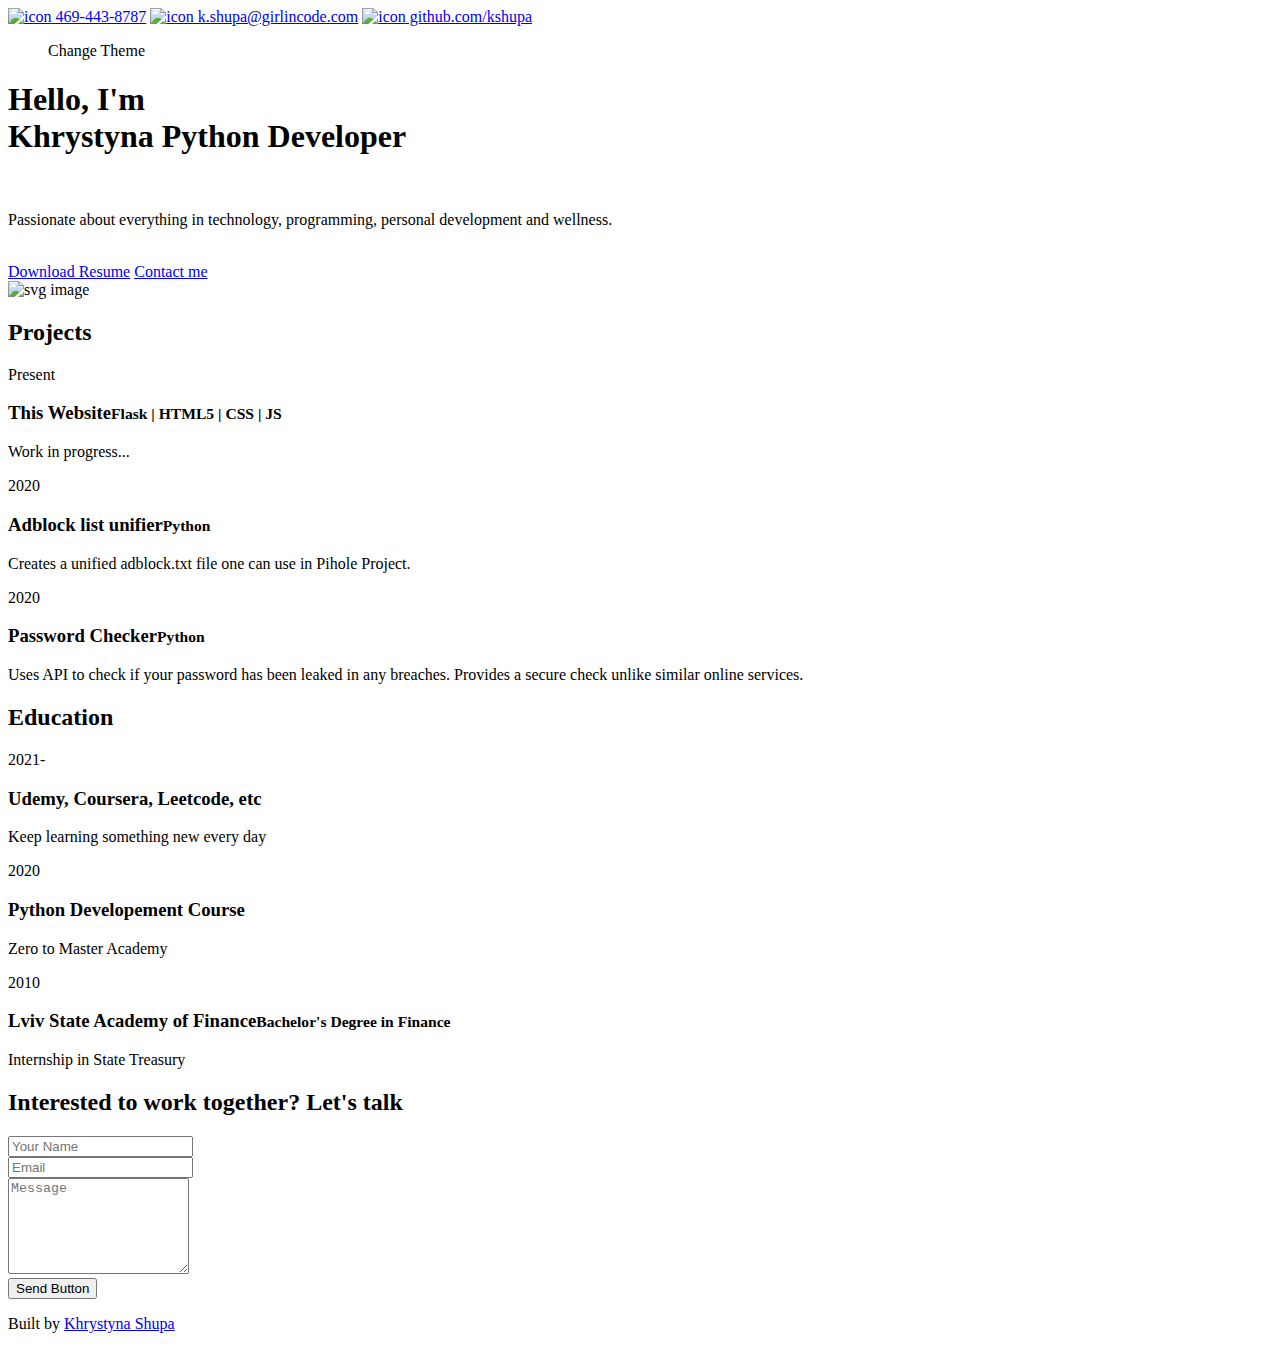
==== templates/index.html @ 5d5aef10 "edit phone, email" ====
<!doctype html>
<html lang="en">

<head>
  <meta charset="utf-8">
  <meta name="viewport" content="width=device-width, initial-scale=1, shrink-to-fit=no">
  <meta name="description" content="">
  <meta name="author" content="">

  <title> My Portfolio </title>

  <link rel="stylesheet" href="static/css/bootstrap.min.css">
  <link rel="stylesheet" href="static/css/unicons.css">
  <link rel="stylesheet" href="static/css/owl.carousel.min.css">
  <link rel="stylesheet" href="static/css/owl.theme.default.min.css">
  <link rel="shortcut icon" href="{{ url_for('static', filename='favicon.png') }}">

  <!-- MAIN STYLE -->
  <link rel="stylesheet" href="static/css/tooplate-style.css">

</head>

<body>

  <!-- MENU -->
  <nav class="navbar navbar-expand-sm navbar-light ml-lg-auto">
    <div class="container">
      <a class="navbar-brand" href="tel:469-443-8787"><img src="static/images/telephone.png" alt="icon">&nbsp;469-443-8787</a>
      <a class="navbar-brand" href="mailto:k.shupa@girlincode.com"><img src="static/images/arroba.png" alt="icon">&nbsp;k.shupa@girlincode.com</a>
      <a class="navbar-brand" href="https://github.com/kshupa" target="_blank"><img src="static/images/git_icon.png" alt="icon">&nbsp;github.com/kshupa</a>
      <ul class="navbar-nav ml-lg-auto">
        <div class="ml-lg-4">
          <div class="color-mode d-lg-flex justify-content-center align-items-center">
            <i class="color-mode-icon"></i>
            Change Theme
          </div>
        </div>
      </ul>
    </div>
  </nav>

  <!-- ABOUT -->
  <section class="about full-screen d-lg-flex justify-content-center align-items-center" </section>
    <div class="container">
      <div class="row">

        <div class="col-lg-7 col-md-12 col-12 d-flex align-items-center">
          <div class="about-text">
            <h1 class="animated animated-text">
              <span class="mr-2">Hello, I'm</span>
              <div class="animated-info">
                <span class="animated-item">Khrystyna</span>
                <span class="animated-item">Python Developer</span>
              </div>
            </h1>
            <br>
            <p>Passionate about everything in technology, programming, personal development and wellness.</p>
            <br>
            <div class="custom-btn-group mt-4">
              <a href="static/khrystyna-shupa-resume.pdf" class="btn mr-lg-2 custom-btn"><i class='uil uil-file-alt'></i>Download Resume</a>
              <a href="#contact" class="btn custom-btn custom-btn-bg custom-btn-link">Contact me</a>
            </div>
          </div>
        </div>

        <div class="col-lg-5 col-md-12 col-12">
          <div class="about-image svg">
            <img src="static/images/undraw/undraw_software_engineer_lvl5.svg" class="img-fluid" alt="svg image">
          </div>
        </div>

      </div>
    </div>
  </section>

  <!-- FEATURES -->
  <section class="resume py-5 d-lg-flex justify-content-center align-items-center" id="resume">
    <div class="container">
      <div class="row">

        <div class="col-lg-6 col-12">
          <h2 class="mb-4">Projects</h2>

          <div class="timeline">
            <div class="timeline-wrapper">
              <div class="timeline-yr">
                <span>Present</span>
              </div>
              <div class="timeline-info">
                <h3><span>This Website</span><small>Flask | HTML5 | CSS | JS</small></h3>
                <p>Work in progress...</p>
              </div>
            </div>

            <div class="timeline-wrapper">
              <div class="timeline-yr">
                <span>2020</span>
              </div>
              <div class="timeline-info">
                <h3><span>Adblock list unifier</span><small>Python</small></h3>
                <p>Creates a unified adblock.txt file one can use in Pihole Project.</p>
              </div>
            </div>

            <div class="timeline-wrapper">
              <div class="timeline-yr">
                <span>2020</span>
              </div>
              <div class="timeline-info">
                <h3><span>Password Checker</span><small>Python</small></h3>
                <p>Uses API to check if your password has been leaked in any breaches. Provides a secure check unlike similar online services.</p>
              </div>
            </div>
          </div>
        </div>

        <div class="col-lg-6 col-12">
          <h2 class="mb-4 mobile-mt-2">Education</h2>

          <div class="timeline">
            <div class="timeline-wrapper">
              <div class="timeline-yr">
                <span>2021-</span>
              </div>
              <div class="timeline-info">
                <h3><span>Udemy, Coursera, Leetcode, etc</span></h3>
                  <p>Keep learning something new every day</p>
              </div>
            </div>

            <div class="timeline-wrapper">
              <div class="timeline-yr">
                <span>2020</span>
              </div>
              <div class="timeline-info">
                <h3><span>Python Developement Course</span></h3>
                <p>Zero to Master Academy</p>
              </div>
            </div>

            <div class="timeline-wrapper">
              <div class="timeline-yr">
                <span>2010</span>
              </div>
              <div class="timeline-info">
                <h3><span>Lviv State Academy of Finance</span><small>Bachelor's Degree in Finance</small></h3>
                <p>Internship in State Treasury</p>
              </div>
            </div>

          </div>
        </div>

      </div>
    </div>
  </section>

  <!-- CONTACT -->
  <section class="contact py-5" id="contact">
    <div class="container">

      <div class="col-lg-6 col-12 text-center mx-auto">
        <div class="contact-form">
          <h2 class="mb-4">Interested to work together? Let's talk</h2>

          <form action="submit_form" method="post">
            <div class="row">
              <div class="col-lg-6 col-12">
                <input type="text" class="form-control" name="name" placeholder="Your Name" id="name">
              </div>

              <div class="col-lg-6 col-12">
                <input type="email" class="form-control" name="email" placeholder="Email" id="email">
              </div>

              <div class="col-12">
                <textarea name="message" rows="6" class="form-control" id="message" placeholder="Message"></textarea>
              </div>

              <div class="mx-auto col-lg-5 col-12">
                <input type="submit" class="form-control submit-btn" value="Send Button">
              </div>

            </div>
          </form>

        </div>
      </div>

    </div>
  </section>

  <!-- FOOTER -->
  <footer class="footer py-5">
    <div class="container">
      <div class="row">

        <div class="col-lg-12 col-12">
          <p class="copyright-text text-center">Built by <a rel="nofollow" href="https://github.com/kshupa">Khrystyna
              Shupa</a></p>
        </div>

      </div>
    </div>
  </footer>

  <script src="static/js/jquery-3.3.1.min.js"></script>
  <script src="static/js/popper.min.js"></script>
  <script src="static/js/bootstrap.min.js"></script>
  <script src="static/js/Headroom.js"></script>
  <script src="static/js/jQuery.headroom.js"></script>
  <script src="static/js/owl.carousel.min.js"></script>
  <script src="static/js/smoothscroll.js"></script>
  <script src="static/js/custom.js"></script>

</body>

</html>
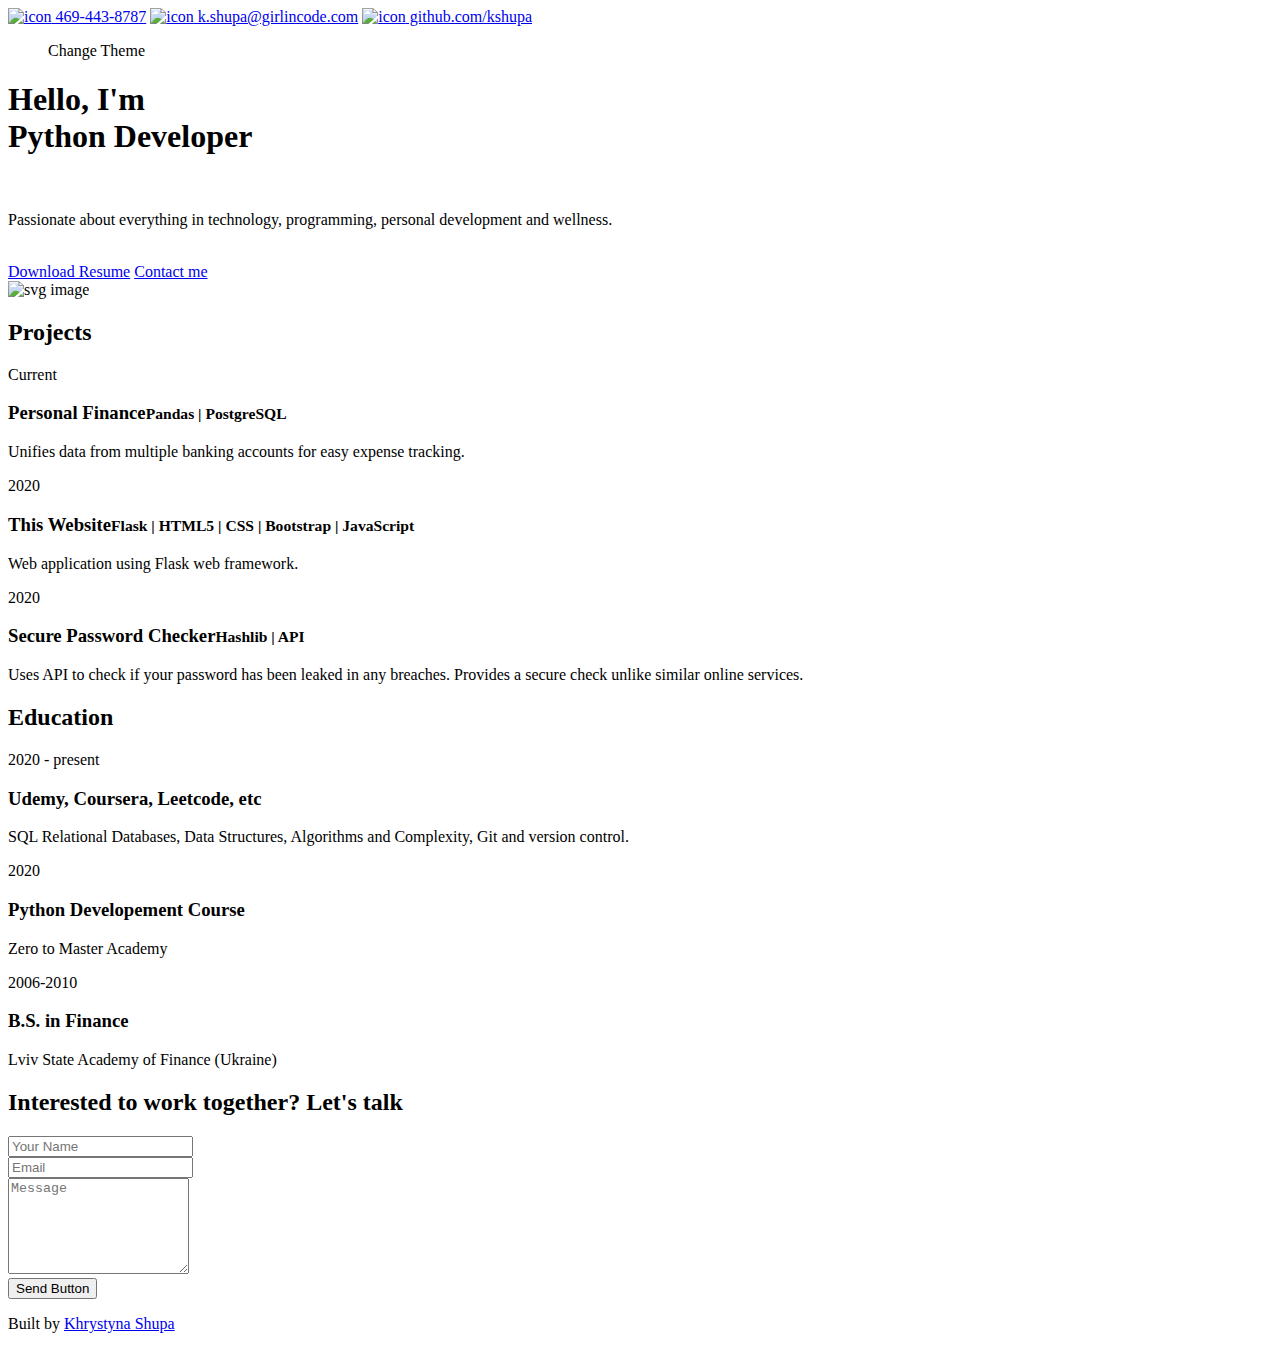
==== commit f1e4853d: "update project info" ====
--- a/templates/index.html
+++ b/templates/index.html
@@ -26,7 +26,7 @@
   <nav class="navbar navbar-expand-sm navbar-light ml-lg-auto">
     <div class="container">
       <a class="navbar-brand" href="tel:469-443-8787"><img src="static/images/telephone.png" alt="icon">&nbsp;469-443-8787</a>
-      <a class="navbar-brand" href="mailto:k.shupa@girlincode.com"><img src="static/images/arroba.png" alt="icon">&nbsp;k.shupa@girlincode.com</a>
+      <a class="navbar-brand" href="mailto:k.shupa@girlincode.com" target="_blank"><img src="static/images/arroba.png" alt="icon">&nbsp;k.shupa@girlincode.com</a>
       <a class="navbar-brand" href="https://github.com/kshupa" target="_blank"><img src="static/images/git_icon.png" alt="icon">&nbsp;github.com/kshupa</a>
       <ul class="navbar-nav ml-lg-auto">
         <div class="ml-lg-4">
@@ -49,7 +49,7 @@
             <h1 class="animated animated-text">
               <span class="mr-2">Hello, I'm</span>
               <div class="animated-info">
-                <span class="animated-item">Khrystyna</span>
+                <!--<span class="animated-item">Khrystyna</span>-->
                 <span class="animated-item">Python Developer</span>
               </div>
             </h1>
@@ -57,7 +57,7 @@
             <p>Passionate about everything in technology, programming, personal development and wellness.</p>
             <br>
             <div class="custom-btn-group mt-4">
-              <a href="static/khrystyna-shupa-resume.pdf" class="btn mr-lg-2 custom-btn"><i class='uil uil-file-alt'></i>Download Resume</a>
+              <a href="static/2021_Khrystyna_Shupa_Python_Developer_Resume.pdf" class="btn mr-lg-2 custom-btn"><i class='uil uil-file-alt'></i>Download Resume</a>
               <a href="#contact" class="btn custom-btn custom-btn-bg custom-btn-link">Contact me</a>
             </div>
           </div>
@@ -84,11 +84,11 @@
           <div class="timeline">
             <div class="timeline-wrapper">
               <div class="timeline-yr">
-                <span>Present</span>
-              </div>
-              <div class="timeline-info">
-                <h3><span>This Website</span><small>Flask | HTML5 | CSS | JS</small></h3>
-                <p>Work in progress...</p>
+                <span>Current</span>
+              </div>
+              <div class="timeline-info">
+                <h3><span>Personal Finance</span><small>Pandas | PostgreSQL</small></h3>
+                <p>Unifies data from multiple banking accounts for easy expense tracking.</p>
               </div>
             </div>
 
@@ -97,8 +97,8 @@
                 <span>2020</span>
               </div>
               <div class="timeline-info">
-                <h3><span>Adblock list unifier</span><small>Python</small></h3>
-                <p>Creates a unified adblock.txt file one can use in Pihole Project.</p>
+                <h3><span>This Website</span><small>Flask | HTML5 | CSS | Bootstrap | JavaScript</small></h3>
+                <p>Web application using Flask web framework.</p>
               </div>
             </div>
 
@@ -107,7 +107,7 @@
                 <span>2020</span>
               </div>
               <div class="timeline-info">
-                <h3><span>Password Checker</span><small>Python</small></h3>
+                <h3><span>Secure Password Checker</span><small>Hashlib | API</small></h3>
                 <p>Uses API to check if your password has been leaked in any breaches. Provides a secure check unlike similar online services.</p>
               </div>
             </div>
@@ -120,11 +120,11 @@
           <div class="timeline">
             <div class="timeline-wrapper">
               <div class="timeline-yr">
-                <span>2021-</span>
+                <span>2020 - present</span>
               </div>
               <div class="timeline-info">
                 <h3><span>Udemy, Coursera, Leetcode, etc</span></h3>
-                  <p>Keep learning something new every day</p>
+                  <p>SQL Relational Databases, Data Structures, Algorithms and Complexity, Git and version control.</p>
               </div>
             </div>
 
@@ -140,11 +140,11 @@
 
             <div class="timeline-wrapper">
               <div class="timeline-yr">
-                <span>2010</span>
-              </div>
-              <div class="timeline-info">
-                <h3><span>Lviv State Academy of Finance</span><small>Bachelor's Degree in Finance</small></h3>
-                <p>Internship in State Treasury</p>
+                <span>2006-2010</span>
+              </div>
+              <div class="timeline-info">
+                <h3><span>B.S. in Finance</span></h3>
+                <p>Lviv State Academy of Finance (Ukraine)</p>
               </div>
             </div>
 
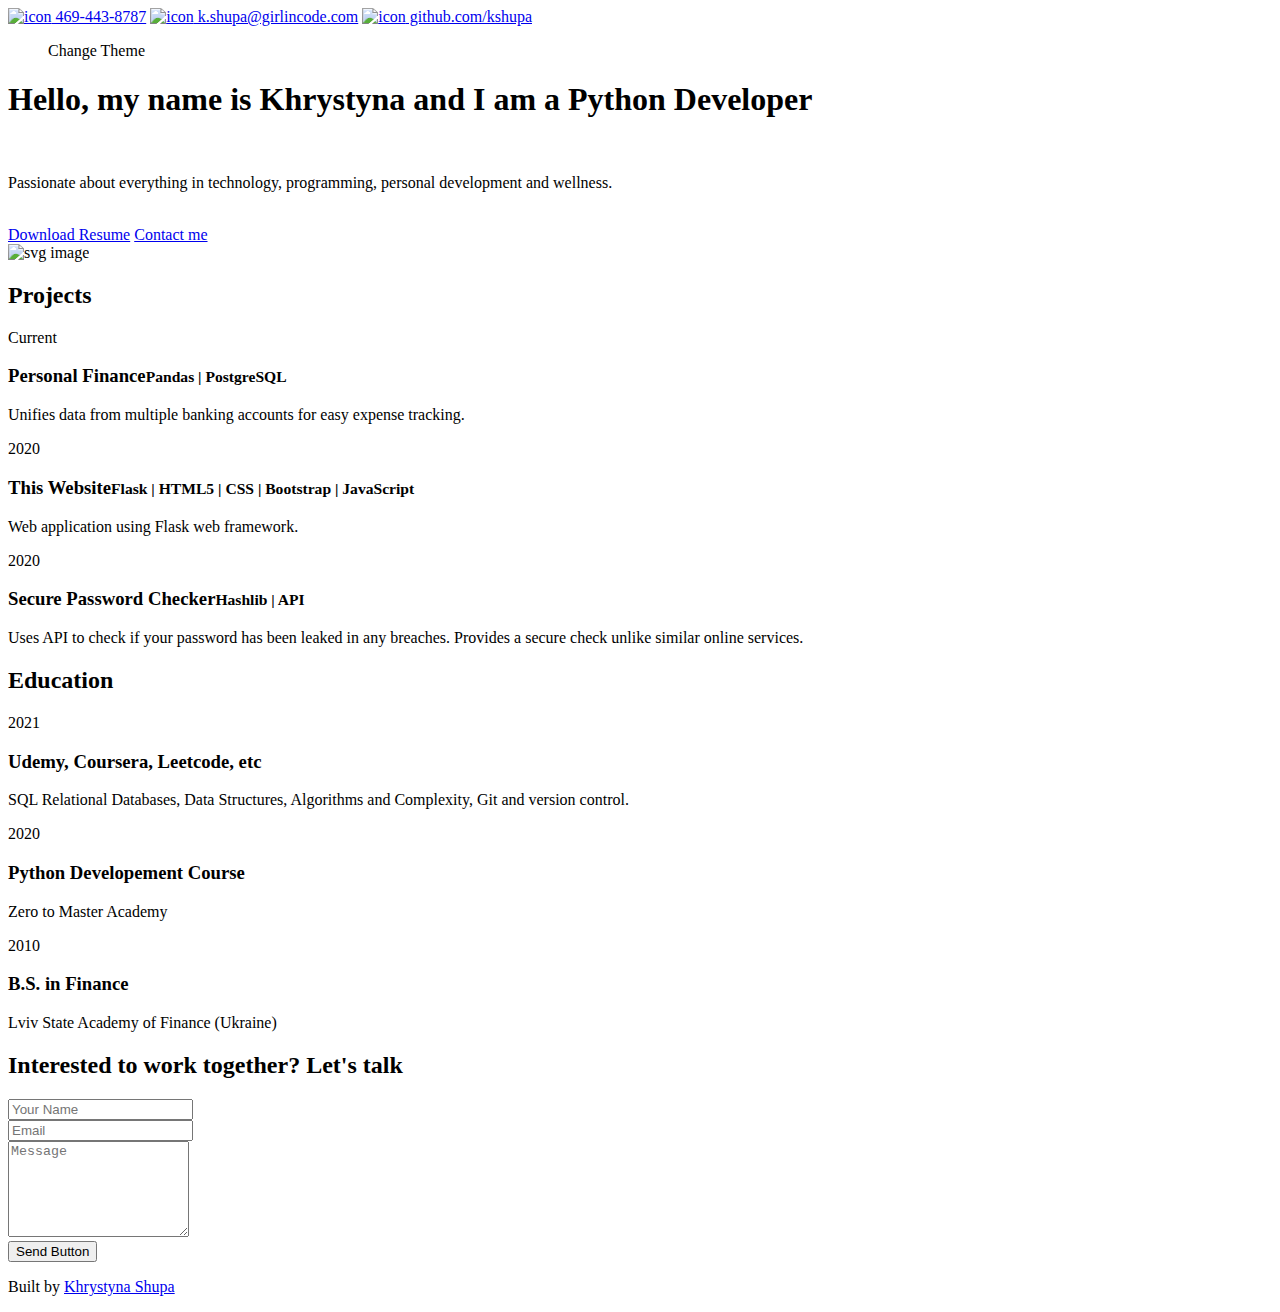
==== commit 36339141: "Update index.html" ====
--- a/templates/index.html
+++ b/templates/index.html
@@ -47,10 +47,10 @@
         <div class="col-lg-7 col-md-12 col-12 d-flex align-items-center">
           <div class="about-text">
             <h1 class="animated animated-text">
-              <span class="mr-2">Hello, I'm</span>
+              <span class="mr-2">Hello, my name is Khrystyna and I am a Python Developer</span>
               <div class="animated-info">
                 <!--<span class="animated-item">Khrystyna</span>-->
-                <span class="animated-item">Python Developer</span>
+                <!--<span class="animated-item">Python Developer</span>-->
               </div>
             </h1>
             <br>
@@ -120,7 +120,7 @@
           <div class="timeline">
             <div class="timeline-wrapper">
               <div class="timeline-yr">
-                <span>2020 - present</span>
+                <span>2021</span>
               </div>
               <div class="timeline-info">
                 <h3><span>Udemy, Coursera, Leetcode, etc</span></h3>
@@ -140,7 +140,7 @@
 
             <div class="timeline-wrapper">
               <div class="timeline-yr">
-                <span>2006-2010</span>
+                <span>2010</span>
               </div>
               <div class="timeline-info">
                 <h3><span>B.S. in Finance</span></h3>
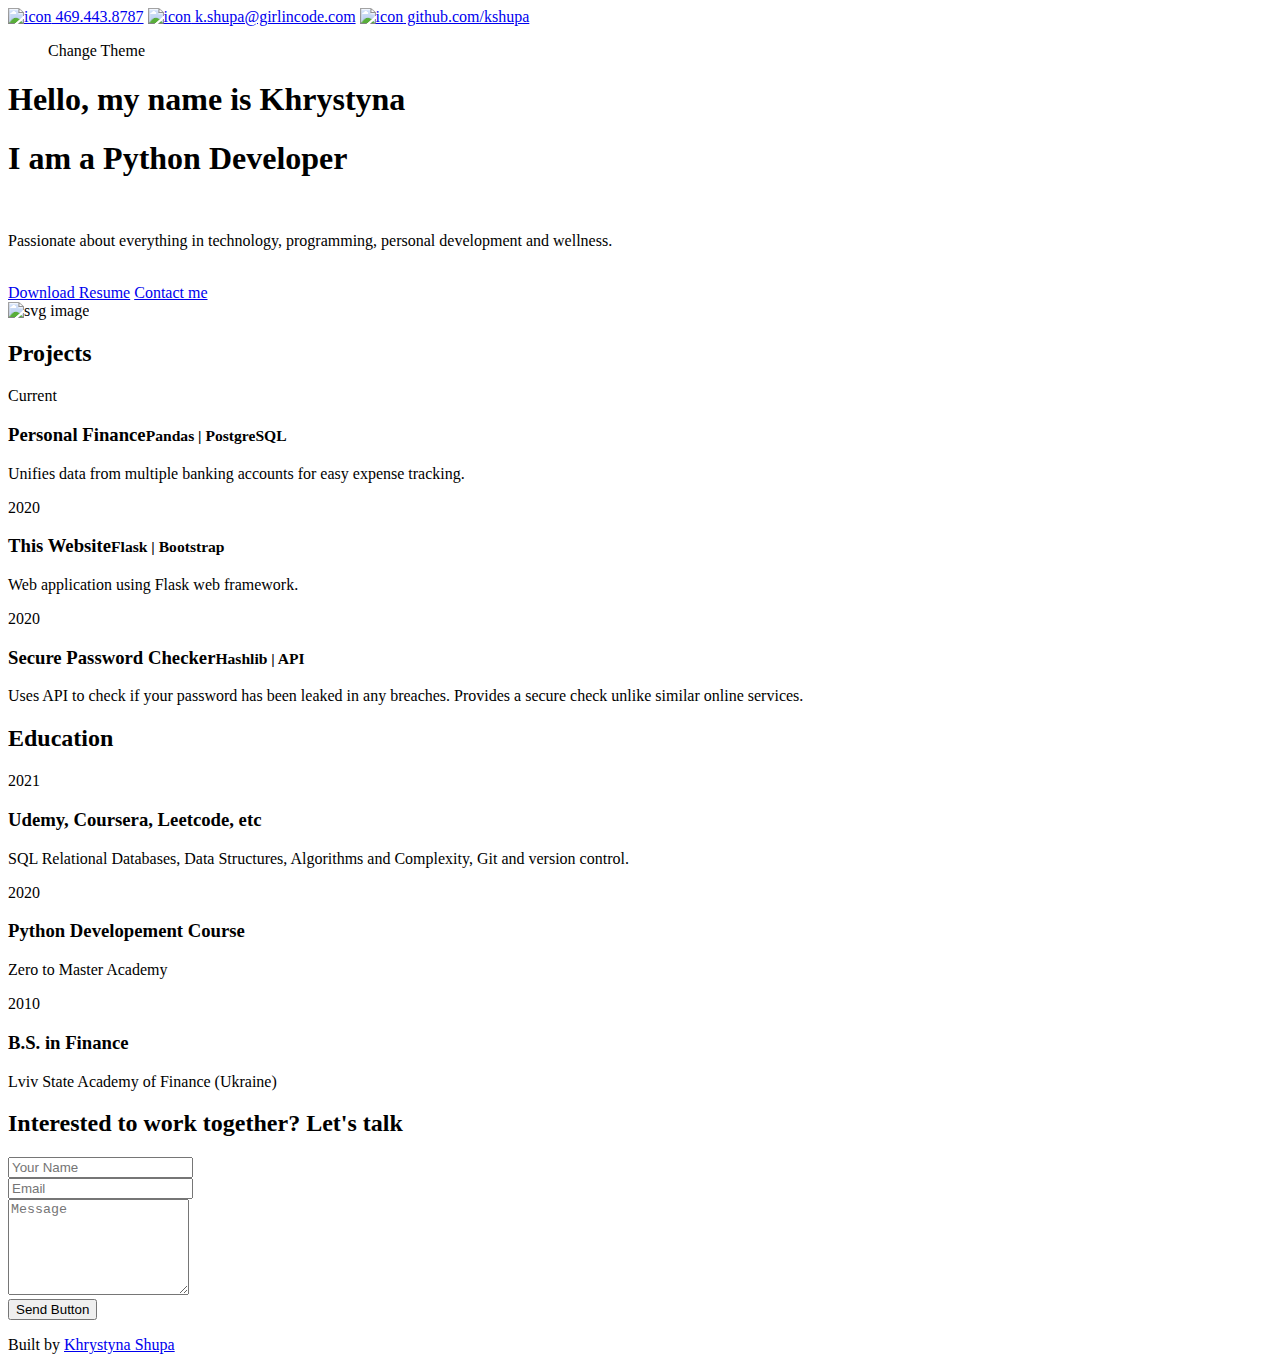
==== commit c0e68f3e: "cleanup" ====
--- a/templates/index.html
+++ b/templates/index.html
@@ -3,29 +3,26 @@
 
 <head>
   <meta charset="utf-8">
-  <meta name="viewport" content="width=device-width, initial-scale=1, shrink-to-fit=no">
+  <meta name="viewport" content="width=device-width, initial-scale=1, shrink-to-fit=no"/>
   <meta name="description" content="">
   <meta name="author" content="">
 
-  <title> My Portfolio </title>
+  <title>Girlincode</title>
 
   <link rel="stylesheet" href="static/css/bootstrap.min.css">
   <link rel="stylesheet" href="static/css/unicons.css">
   <link rel="stylesheet" href="static/css/owl.carousel.min.css">
   <link rel="stylesheet" href="static/css/owl.theme.default.min.css">
+  <link rel="stylesheet" href="static/css/tooplate-style.css">
   <link rel="shortcut icon" href="{{ url_for('static', filename='favicon.png') }}">
 
-  <!-- MAIN STYLE -->
-  <link rel="stylesheet" href="static/css/tooplate-style.css">
-
 </head>
 
 <body>
-
   <!-- MENU -->
   <nav class="navbar navbar-expand-sm navbar-light ml-lg-auto">
     <div class="container">
-      <a class="navbar-brand" href="tel:469-443-8787"><img src="static/images/telephone.png" alt="icon">&nbsp;469-443-8787</a>
+      <a class="navbar-brand" href="tel:469-443-8787"><img src="static/images/telephone.png" alt="icon">&nbsp;469.443.8787</a>
       <a class="navbar-brand" href="mailto:k.shupa@girlincode.com" target="_blank"><img src="static/images/arroba.png" alt="icon">&nbsp;k.shupa@girlincode.com</a>
       <a class="navbar-brand" href="https://github.com/kshupa" target="_blank"><img src="static/images/git_icon.png" alt="icon">&nbsp;github.com/kshupa</a>
       <ul class="navbar-nav ml-lg-auto">
@@ -43,19 +40,15 @@
   <section class="about full-screen d-lg-flex justify-content-center align-items-center" </section>
     <div class="container">
       <div class="row">
-
         <div class="col-lg-7 col-md-12 col-12 d-flex align-items-center">
           <div class="about-text">
-            <h1 class="animated animated-text">
-              <span class="mr-2">Hello, my name is Khrystyna and I am a Python Developer</span>
-              <div class="animated-info">
-                <!--<span class="animated-item">Khrystyna</span>-->
-                <!--<span class="animated-item">Python Developer</span>-->
-              </div>
-            </h1>
+            <h1 class="mr-2">Hello, my name is Khrystyna</h1>
+            <h1 class="mr-2">I am a Python Developer</h1>
+
             <br>
             <p>Passionate about everything in technology, programming, personal development and wellness.</p>
             <br>
+
             <div class="custom-btn-group mt-4">
               <a href="static/2021_Khrystyna_Shupa_Python_Developer_Resume.pdf" class="btn mr-lg-2 custom-btn"><i class='uil uil-file-alt'></i>Download Resume</a>
               <a href="#contact" class="btn custom-btn custom-btn-bg custom-btn-link">Contact me</a>
@@ -77,8 +70,8 @@
   <section class="resume py-5 d-lg-flex justify-content-center align-items-center" id="resume">
     <div class="container">
       <div class="row">
-
         <div class="col-lg-6 col-12">
+
           <h2 class="mb-4">Projects</h2>
 
           <div class="timeline">
@@ -86,6 +79,7 @@
               <div class="timeline-yr">
                 <span>Current</span>
               </div>
+
               <div class="timeline-info">
                 <h3><span>Personal Finance</span><small>Pandas | PostgreSQL</small></h3>
                 <p>Unifies data from multiple banking accounts for easy expense tracking.</p>
@@ -96,8 +90,9 @@
               <div class="timeline-yr">
                 <span>2020</span>
               </div>
-              <div class="timeline-info">
-                <h3><span>This Website</span><small>Flask | HTML5 | CSS | Bootstrap | JavaScript</small></h3>
+
+              <div class="timeline-info">
+                <h3><span>This Website</span><small>Flask | Bootstrap</small></h3>
                 <p>Web application using Flask web framework.</p>
               </div>
             </div>
@@ -106,22 +101,24 @@
               <div class="timeline-yr">
                 <span>2020</span>
               </div>
+
               <div class="timeline-info">
                 <h3><span>Secure Password Checker</span><small>Hashlib | API</small></h3>
                 <p>Uses API to check if your password has been leaked in any breaches. Provides a secure check unlike similar online services.</p>
               </div>
             </div>
+
           </div>
         </div>
 
         <div class="col-lg-6 col-12">
           <h2 class="mb-4 mobile-mt-2">Education</h2>
-
           <div class="timeline">
             <div class="timeline-wrapper">
               <div class="timeline-yr">
                 <span>2021</span>
               </div>
+
               <div class="timeline-info">
                 <h3><span>Udemy, Coursera, Leetcode, etc</span></h3>
                   <p>SQL Relational Databases, Data Structures, Algorithms and Complexity, Git and version control.</p>
@@ -132,6 +129,7 @@
               <div class="timeline-yr">
                 <span>2020</span>
               </div>
+
               <div class="timeline-info">
                 <h3><span>Python Developement Course</span></h3>
                 <p>Zero to Master Academy</p>
@@ -142,12 +140,12 @@
               <div class="timeline-yr">
                 <span>2010</span>
               </div>
+
               <div class="timeline-info">
                 <h3><span>B.S. in Finance</span></h3>
                 <p>Lviv State Academy of Finance (Ukraine)</p>
               </div>
             </div>
-
           </div>
         </div>
 
@@ -158,7 +156,7 @@
   <!-- CONTACT -->
   <section class="contact py-5" id="contact">
     <div class="container">
-
+      <div class="row">
       <div class="col-lg-6 col-12 text-center mx-auto">
         <div class="contact-form">
           <h2 class="mb-4">Interested to work together? Let's talk</h2>
